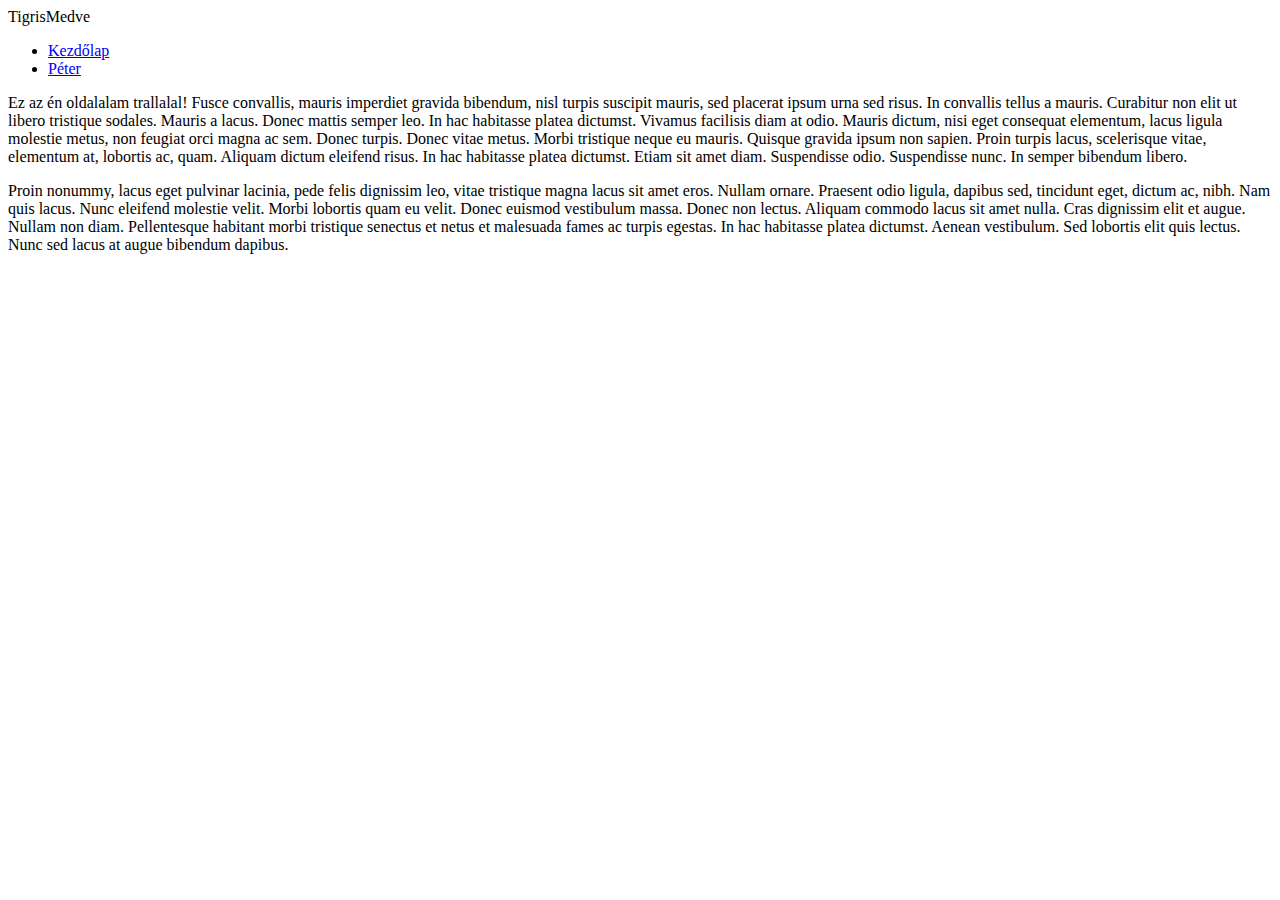
==== public_html/peter.html @ c7790063 "új html oldal és menü frissítése" ====
<!DOCTYPE html>
<!--
To change this license header, choose License Headers in Project Properties.
To change this template file, choose Tools | Templates
and open the template in the editor.
-->
<html>
    <head>
        <title>Péter</title>
        <meta charset="UTF-8">
        <meta name="viewport" content="width=device-width, initial-scale=1.0">
    </head>
    <body>
        <main>
            <header>TigrisMedve</header>
            <nav>
                <ul>
                    <li><a href="index.html">Kezdőlap</a></li>
                    <li><a href="peter.html">Péter</a></li>
                    

                </ul>

            </nav>
            <article>
               
                <p>
                    Ez az én oldalalam trallalal!
                    Fusce convallis, mauris imperdiet gravida bibendum, nisl turpis suscipit mauris, sed placerat ipsum urna sed risus. In convallis tellus a mauris. Curabitur non elit ut libero tristique sodales. Mauris a lacus. Donec mattis semper leo. In hac habitasse platea dictumst. Vivamus facilisis diam at odio. Mauris dictum, nisi eget consequat elementum, lacus ligula molestie metus, non feugiat orci magna ac sem. Donec turpis. Donec vitae metus. Morbi tristique neque eu mauris. Quisque gravida ipsum non sapien. Proin turpis lacus, scelerisque vitae, elementum at, lobortis ac, quam. Aliquam dictum eleifend risus. In hac habitasse platea dictumst. Etiam sit amet diam. Suspendisse odio. Suspendisse nunc. In semper bibendum libero.
                </p>
                <p>
                    Proin nonummy, lacus eget pulvinar lacinia, pede felis dignissim leo, vitae tristique magna lacus sit amet eros. Nullam ornare. Praesent odio ligula, dapibus sed, tincidunt eget, dictum ac, nibh. Nam quis lacus. Nunc eleifend molestie velit. Morbi lobortis quam eu velit. Donec euismod vestibulum massa. Donec non lectus. Aliquam commodo lacus sit amet nulla. Cras dignissim elit et augue. Nullam non diam. Pellentesque habitant morbi tristique senectus et netus et malesuada fames ac turpis egestas. In hac habitasse platea dictumst. Aenean vestibulum. Sed lobortis elit quis lectus. Nunc sed lacus at augue bibendum dapibus.
                </p>

            </article>
        </main>
    </body>
</html>
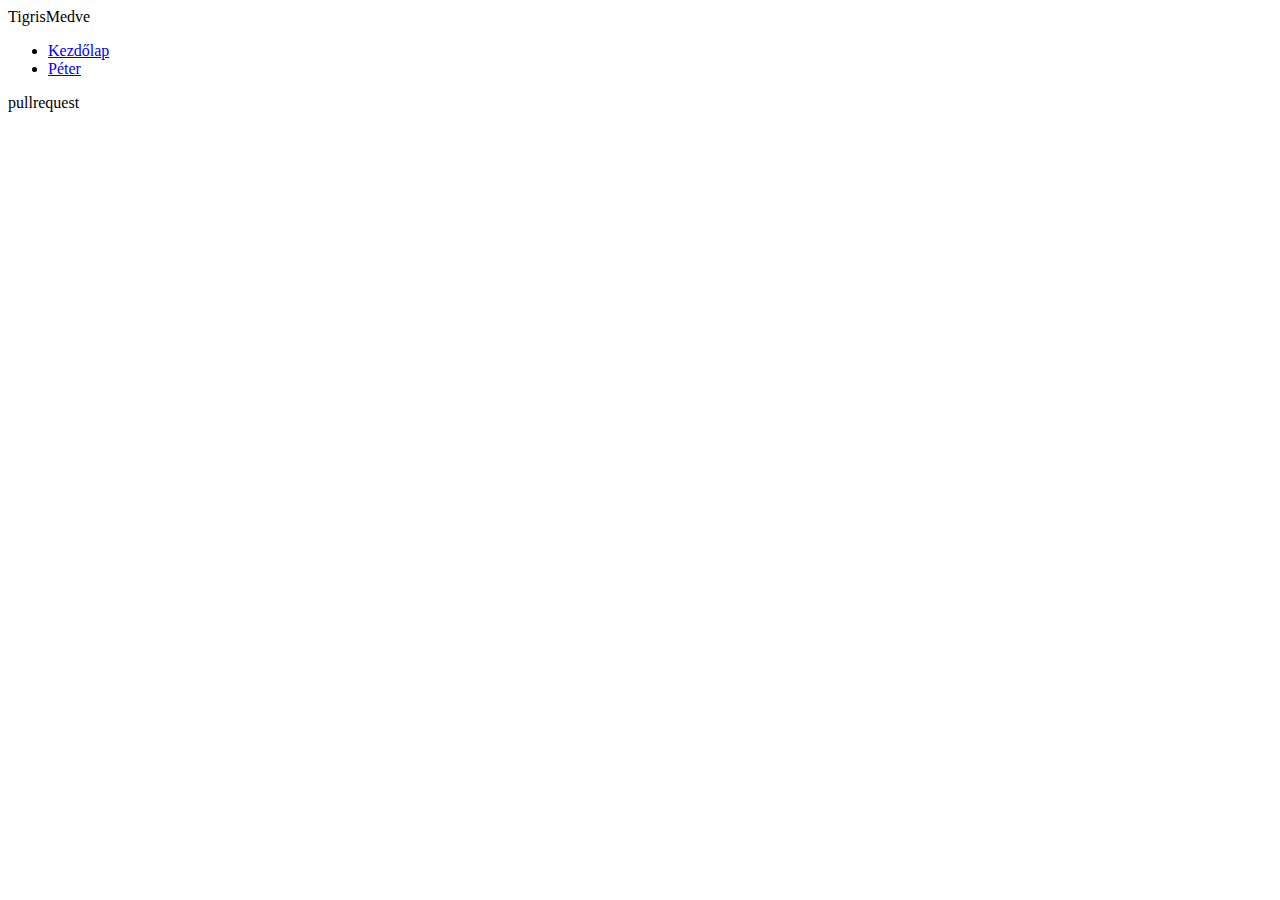
==== commit f336faf7: "githubon pullrekveszt kérés" ====
--- a/public_html/peter.html
+++ b/public_html/peter.html
@@ -24,13 +24,7 @@
             </nav>
             <article>
                
-                <p>
-                    Ez az én oldalalam trallalal!
-                    Fusce convallis, mauris imperdiet gravida bibendum, nisl turpis suscipit mauris, sed placerat ipsum urna sed risus. In convallis tellus a mauris. Curabitur non elit ut libero tristique sodales. Mauris a lacus. Donec mattis semper leo. In hac habitasse platea dictumst. Vivamus facilisis diam at odio. Mauris dictum, nisi eget consequat elementum, lacus ligula molestie metus, non feugiat orci magna ac sem. Donec turpis. Donec vitae metus. Morbi tristique neque eu mauris. Quisque gravida ipsum non sapien. Proin turpis lacus, scelerisque vitae, elementum at, lobortis ac, quam. Aliquam dictum eleifend risus. In hac habitasse platea dictumst. Etiam sit amet diam. Suspendisse odio. Suspendisse nunc. In semper bibendum libero.
-                </p>
-                <p>
-                    Proin nonummy, lacus eget pulvinar lacinia, pede felis dignissim leo, vitae tristique magna lacus sit amet eros. Nullam ornare. Praesent odio ligula, dapibus sed, tincidunt eget, dictum ac, nibh. Nam quis lacus. Nunc eleifend molestie velit. Morbi lobortis quam eu velit. Donec euismod vestibulum massa. Donec non lectus. Aliquam commodo lacus sit amet nulla. Cras dignissim elit et augue. Nullam non diam. Pellentesque habitant morbi tristique senectus et netus et malesuada fames ac turpis egestas. In hac habitasse platea dictumst. Aenean vestibulum. Sed lobortis elit quis lectus. Nunc sed lacus at augue bibendum dapibus.
-                </p>
+                pullrequest
 
             </article>
         </main>
